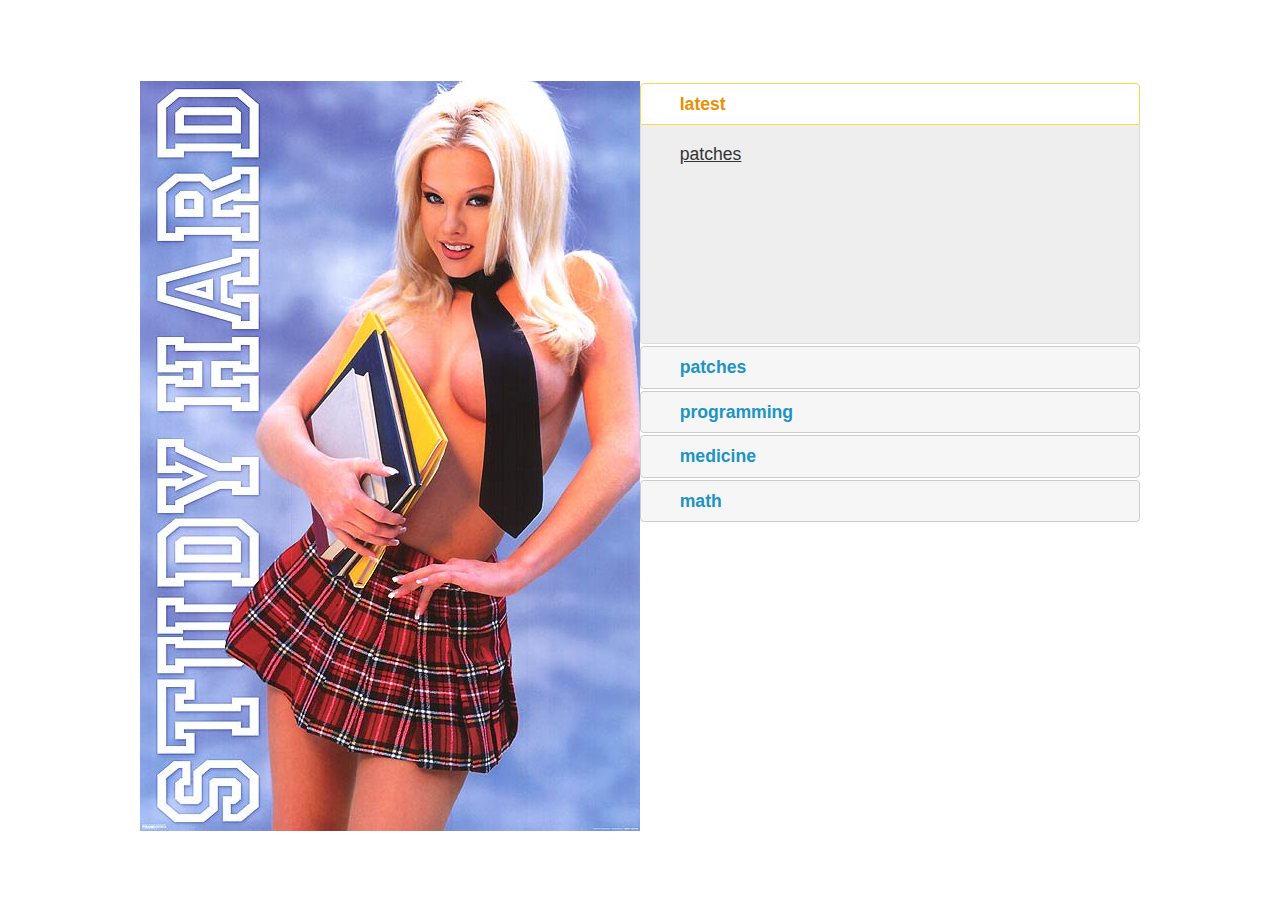
==== index.html @ 8f7c0fa2 "auto" ====
<!doctype html>
<!--todo
 jsfiddle.net/yvj3fgbe/4
 how to make accordion fill its vertical space? jquery animation overrides calc(100%-200px) lines on h3's div's
 get more study-hard babes and rotate them
 set accordion width
 image fade
 statistics page
  general
 	 size
 		lines of code
 	dayly
 theme
  invert color
 	color hilighting
 -->
<head>
 <title>exams</title>
	<link rel="stylesheet" type="text/css" href="style.css">
	<link rel="stylesheet" type="text/css" href="js/jqueryui.css">
	<script src="js/jquery.min.js"></script>
	<script src="js/jqueryui.js"></script>
 <script>
		$(function() {
			$( "div.accordion" ).accordion({
				fillSpace: true
			 });
   });
   </script>
 </head>
<body>
	<div class="container" style="display:flex; flex-flow:column wrap; align-items:center; justify-content:center; height:100vh;">
		<div style="display:flex; flex-flow:row nowrap;">
	  <a href="main.html" ><img src="img/studyhard.jpeg"></a>
  	<div class="accordion" style="width:500px;">
  		<h3>latest</h3><div>
					<a href="patches.html">patches</a><br>
 	   </div>
 	 	<h3>patches</h3><div>
					<a href="semiology.html">gentoo</a><br>
 	   </div>
 	 	<h3>programming</h3><div>
					<a href="semiology.html">gentoo</a><br>
 	   </div>
  		<h3>medicine</h3><div>
    	new python	new python	new python	new python	new python	new python	new python	new python	new python	new python	new python	new python	new python	new python new python	new python	new python	new python	new python	new python	new python	new python	new python	new python	new python	new python	new python	new python new python	new python	new python	new python	new python	new python	new python	new python	new python	new python	new python	new python	new python	new python
  	  </div>
  		<h3>math</h3><div>
    	new python	new python	new python	new python	new python	new python	new python	new python	new python	new python	new python	new python	new python	new python new python	new python	new python	new python	new python	new python	new python	new python	new python	new python	new python	new python	new python	new python new python	new python	new python	new python	new python	new python	new python	new python	new python	new python	new python	new python	new python	new python
  	  </div>
    </div>
   </div>
		</div>
 </body>
---- style.css ----
img.center {
	display: block;
	margin: 0 auto;
 }
---- js/jqueryui.css ----
/*! jQuery UI - v1.11.2 - 2014-10-16
* Includes: core.css, accordion.css, autocomplete.css, button.css, datepicker.css, dialog.css, draggable.css, menu.css, progressbar.css, resizable.css, selectable.css, selectmenu.css, slider.css, sortable.css, spinner.css, tabs.css, tooltip.css, theme.css
* To view and modify this theme, visit http://jqueryui.com/themeroller/?ffDefault=Trebuchet%20MS%2CTahoma%2CVerdana%2CArial%2Csans-serif&fwDefault=bold&fsDefault=1.1em&cornerRadius=4px&bgColorHeader=f6a828&bgTextureHeader=gloss_wave&bgImgOpacityHeader=35&borderColorHeader=e78f08&fcHeader=ffffff&iconColorHeader=ffffff&bgColorContent=eeeeee&bgTextureContent=highlight_soft&bgImgOpacityContent=100&borderColorContent=dddddd&fcContent=333333&iconColorContent=222222&bgColorDefault=f6f6f6&bgTextureDefault=glass&bgImgOpacityDefault=100&borderColorDefault=cccccc&fcDefault=1c94c4&iconColorDefault=ef8c08&bgColorHover=fdf5ce&bgTextureHover=glass&bgImgOpacityHover=100&borderColorHover=fbcb09&fcHover=c77405&iconColorHover=ef8c08&bgColorActive=ffffff&bgTextureActive=glass&bgImgOpacityActive=65&borderColorActive=fbd850&fcActive=eb8f00&iconColorActive=ef8c08&bgColorHighlight=ffe45c&bgTextureHighlight=highlight_soft&bgImgOpacityHighlight=75&borderColorHighlight=fed22f&fcHighlight=363636&iconColorHighlight=228ef1&bgColorError=b81900&bgTextureError=diagonals_thick&bgImgOpacityError=18&borderColorError=cd0a0a&fcError=ffffff&iconColorError=ffd27a&bgColorOverlay=666666&bgTextureOverlay=diagonals_thick&bgImgOpacityOverlay=20&opacityOverlay=50&bgColorShadow=000000&bgTextureShadow=flat&bgImgOpacityShadow=10&opacityShadow=20&thicknessShadow=5px&offsetTopShadow=-5px&offsetLeftShadow=-5px&cornerRadiusShadow=5px
* Copyright 2014 jQuery Foundation and other contributors; Licensed MIT */

/* Layout helpers */
.ui-helper-hidden {
	display: none;
 }
.ui-helper-hidden-accessible {
	border: 0;
	clip: rect(0 0 0 0);
	height: 1px;
	margin: -1px;
	overflow: hidden;
	padding: 0;
	position: absolute;
	width: 1px;
 }
.ui-helper-reset {
	margin: 0;
	padding: 0;
	border: 0;
	outline: 0;
	line-height: 1.3;
	text-decoration: none;
	font-size: 100%;
	list-style: none;
 }
.ui-helper-clearfix:before,
.ui-helper-clearfix:after {
	content: "";
	display: table;
	border-collapse: collapse;
 }
.ui-helper-clearfix:after {
	clear: both;
 }
.ui-helper-clearfix {
	min-height: 0; /* support: IE7 */
 }
.ui-helper-zfix {
	width: 100%;
	height: 100%;
	top: 0;
	left: 0;
	position: absolute;
	opacity: 0;
 filter:Alpha(Opacity=0); /* support: IE8 */
 }
.ui-front {
	z-index: 100;
 }
.ui-state-disabled {  /* Interaction Cues */
	cursor: default !important;
 }

/* Icons */

/* states and images */
.ui-icon {
	display: block;
	text-indent: -99999px;
	overflow: hidden;
	background-repeat: no-repeat;
 }


/* Misc visuals*/

/* Overlays */
.ui-widget-overlay {
	position: fixed;
	top: 0;
	left: 0;
	width: 100%;
	height: 100%;
 }
.ui-accordion .ui-accordion-header {
	display: block;
	cursor: pointer;
	position: relative;
	margin: 2px 0 0 0;
	padding: .5em .5em .5em .7em;
	min-height: 0; /* support: IE7 */
	font-size: 100%;
 }
.ui-accordion .ui-accordion-icons {
	padding-left: 2.2em;
 }
.ui-accordion .ui-accordion-icons .ui-accordion-icons {
	padding-left: 2.2em;
 }
.ui-accordion .ui-accordion-header .ui-accordion-header-icon {
	position: absolute;
	left: .5em;
	top: 50%;
	margin-top: -8px;
 }
.ui-accordion .ui-accordion-content {
	padding: 1em 2.2em;
	border-top: 0;
	overflow: auto;
 }
.ui-autocomplete {
	position: absolute;
	top: 0;
	left: 0;
	cursor: default;
 }
.ui-button {
	display: inline-block;
	position: relative;
	padding: 0;
	line-height: normal;
	margin-right: .1em;
	cursor: pointer;
	vertical-align: middle;
	text-align: center;
	overflow: visible; /* removes extra width in IE */
 }
.ui-button,
.ui-button:link,
.ui-button:visited,
.ui-button:hover,
.ui-button:active {
	text-decoration: none;
}
/* to make room for the icon, a width needs to be set here */
.ui-button-icon-only {
	width: 2.2em;
}
/* button elements seem to need a little more width */
button.ui-button-icon-only {
	width: 2.4em;
}
.ui-button-icons-only {
	width: 3.4em;
}
button.ui-button-icons-only {
	width: 3.7em;
}

/* button text element */
.ui-button .ui-button-text {
	display: block;
	line-height: normal;
}
.ui-button-text-only .ui-button-text {
	padding: .4em 1em;
}
.ui-button-icon-only .ui-button-text,
.ui-button-icons-only .ui-button-text {
	padding: .4em;
	text-indent: -9999999px;
}
.ui-button-text-icon-primary .ui-button-text,
.ui-button-text-icons .ui-button-text {
	padding: .4em 1em .4em 2.1em;
}
.ui-button-text-icon-secondary .ui-button-text,
.ui-button-text-icons .ui-button-text {
	padding: .4em 2.1em .4em 1em;
}
.ui-button-text-icons .ui-button-text {
	padding-left: 2.1em;
	padding-right: 2.1em;
}
/* no icon support for input elements, provide padding by default */
input.ui-button {
	padding: .4em 1em;
}

/* button icon element(s) */
.ui-button-icon-only .ui-icon,
.ui-button-text-icon-primary .ui-icon,
.ui-button-text-icon-secondary .ui-icon,
.ui-button-text-icons .ui-icon,
.ui-button-icons-only .ui-icon {
	position: absolute;
	top: 50%;
	margin-top: -8px;
}
.ui-button-icon-only .ui-icon {
	left: 50%;
	margin-left: -8px;
}
.ui-button-text-icon-primary .ui-button-icon-primary,
.ui-button-text-icons .ui-button-icon-primary,
.ui-button-icons-only .ui-button-icon-primary {
	left: .5em;
}
.ui-button-text-icon-secondary .ui-button-icon-secondary,
.ui-button-text-icons .ui-button-icon-secondary,
.ui-button-icons-only .ui-button-icon-secondary {
	right: .5em;
}

/* button sets */
.ui-buttonset {
	margin-right: 7px;
}
.ui-buttonset .ui-button {
	margin-left: 0;
	margin-right: -.3em;
}

/* workarounds */
/* reset extra padding in Firefox, see h5bp.com/l */
input.ui-button::-moz-focus-inner,
button.ui-button::-moz-focus-inner {
	border: 0;
	padding: 0;
}
.ui-datepicker {
	width: 17em;
	padding: .2em .2em 0;
	display: none;
}
.ui-datepicker .ui-datepicker-header {
	position: relative;
	padding: .2em 0;
}
.ui-datepicker .ui-datepicker-prev,
.ui-datepicker .ui-datepicker-next {
	position: absolute;
	top: 2px;
	width: 1.8em;
	height: 1.8em;
}
.ui-datepicker .ui-datepicker-prev-hover,
.ui-datepicker .ui-datepicker-next-hover {
	top: 1px;
}
.ui-datepicker .ui-datepicker-prev {
	left: 2px;
}
.ui-datepicker .ui-datepicker-next {
	right: 2px;
}
.ui-datepicker .ui-datepicker-prev-hover {
	left: 1px;
}
.ui-datepicker .ui-datepicker-next-hover {
	right: 1px;
}
.ui-datepicker .ui-datepicker-prev span,
.ui-datepicker .ui-datepicker-next span {
	display: block;
	position: absolute;
	left: 50%;
	margin-left: -8px;
	top: 50%;
	margin-top: -8px;
}
.ui-datepicker .ui-datepicker-title {
	margin: 0 2.3em;
	line-height: 1.8em;
	text-align: center;
}
.ui-datepicker .ui-datepicker-title select {
	font-size: 1em;
	margin: 1px 0;
}
.ui-datepicker select.ui-datepicker-month,
.ui-datepicker select.ui-datepicker-year {
	width: 45%;
}
.ui-datepicker table {
	width: 100%;
	font-size: .9em;
	border-collapse: collapse;
	margin: 0 0 .4em;
}
.ui-datepicker th {
	padding: .7em .3em;
	text-align: center;
	font-weight: bold;
	border: 0;
}
.ui-datepicker td {
	border: 0;
	padding: 1px;
}
.ui-datepicker td span,
.ui-datepicker td a {
	display: block;
	padding: .2em;
	text-align: right;
	text-decoration: none;
}
.ui-datepicker .ui-datepicker-buttonpane {
	background-image: none;
	margin: .7em 0 0 0;
	padding: 0 .2em;
	border-left: 0;
	border-right: 0;
	border-bottom: 0;
}
.ui-datepicker .ui-datepicker-buttonpane button {
	float: right;
	margin: .5em .2em .4em;
	cursor: pointer;
	padding: .2em .6em .3em .6em;
	width: auto;
	overflow: visible;
}
.ui-datepicker .ui-datepicker-buttonpane button.ui-datepicker-current {
	float: left;
}

/* with multiple calendars */
.ui-datepicker.ui-datepicker-multi {
	width: auto;
}
.ui-datepicker-multi .ui-datepicker-group {
	float: left;
}
.ui-datepicker-multi .ui-datepicker-group table {
	width: 95%;
	margin: 0 auto .4em;
}
.ui-datepicker-multi-2 .ui-datepicker-group {
	width: 50%;
}
.ui-datepicker-multi-3 .ui-datepicker-group {
	width: 33.3%;
}
.ui-datepicker-multi-4 .ui-datepicker-group {
	width: 25%;
}
.ui-datepicker-multi .ui-datepicker-group-last .ui-datepicker-header,
.ui-datepicker-multi .ui-datepicker-group-middle .ui-datepicker-header {
	border-left-width: 0;
}
.ui-datepicker-multi .ui-datepicker-buttonpane {
	clear: left;
}
.ui-datepicker-row-break {
	clear: both;
	width: 100%;
	font-size: 0;
}

/* RTL support */
.ui-datepicker-rtl {
	direction: rtl;
}
.ui-datepicker-rtl .ui-datepicker-prev {
	right: 2px;
	left: auto;
}
.ui-datepicker-rtl .ui-datepicker-next {
	left: 2px;
	right: auto;
}
.ui-datepicker-rtl .ui-datepicker-prev:hover {
	right: 1px;
	left: auto;
}
.ui-datepicker-rtl .ui-datepicker-next:hover {
	left: 1px;
	right: auto;
}
.ui-datepicker-rtl .ui-datepicker-buttonpane {
	clear: right;
}
.ui-datepicker-rtl .ui-datepicker-buttonpane button {
	float: left;
}
.ui-datepicker-rtl .ui-datepicker-buttonpane button.ui-datepicker-current,
.ui-datepicker-rtl .ui-datepicker-group {
	float: right;
}
.ui-datepicker-rtl .ui-datepicker-group-last .ui-datepicker-header,
.ui-datepicker-rtl .ui-datepicker-group-middle .ui-datepicker-header {
	border-right-width: 0;
	border-left-width: 1px;
}
.ui-dialog {
	overflow: hidden;
	position: absolute;
	top: 0;
	left: 0;
	padding: .2em;
	outline: 0;
}
.ui-dialog .ui-dialog-titlebar {
	padding: .4em 1em;
	position: relative;
}
.ui-dialog .ui-dialog-title {
	float: left;
	margin: .1em 0;
	white-space: nowrap;
	width: 90%;
	overflow: hidden;
	text-overflow: ellipsis;
}
.ui-dialog .ui-dialog-titlebar-close {
	position: absolute;
	right: .3em;
	top: 50%;
	width: 20px;
	margin: -10px 0 0 0;
	padding: 1px;
	height: 20px;
}
.ui-dialog .ui-dialog-content {
	position: relative;
	border: 0;
	padding: .5em 1em;
	background: none;
	overflow: auto;
}
.ui-dialog .ui-dialog-buttonpane {
	text-align: left;
	border-width: 1px 0 0 0;
	background-image: none;
	margin-top: .5em;
	padding: .3em 1em .5em .4em;
}
.ui-dialog .ui-dialog-buttonpane .ui-dialog-buttonset {
	float: right;
}
.ui-dialog .ui-dialog-buttonpane button {
	margin: .5em .4em .5em 0;
	cursor: pointer;
}
.ui-dialog .ui-resizable-se {
	width: 12px;
	height: 12px;
	right: -5px;
	bottom: -5px;
	background-position: 16px 16px;
}
.ui-draggable .ui-dialog-titlebar {
	cursor: move;
}
.ui-draggable-handle {
	-ms-touch-action: none;
	touch-action: none;
}
.ui-menu {
	list-style: none;
	padding: 0;
	margin: 0;
	display: block;
	outline: none;
}
.ui-menu .ui-menu {
	position: absolute;
}
.ui-menu .ui-menu-item {
	position: relative;
	margin: 0;
	padding: 3px 1em 3px .4em;
	cursor: pointer;
	min-height: 0; /* support: IE7 */
	/* support: IE10, see #8844 */
	list-style-image: url("[data-uri]");
}
.ui-menu .ui-menu-divider {
	margin: 5px 0;
	height: 0;
	font-size: 0;
	line-height: 0;
	border-width: 1px 0 0 0;
}
.ui-menu .ui-state-focus,
.ui-menu .ui-state-active {
	margin: -1px;
}

/* icon support */
.ui-menu-icons {
	position: relative;
}
.ui-menu-icons .ui-menu-item {
	padding-left: 2em;
}

/* left-aligned */
.ui-menu .ui-icon {
	position: absolute;
	top: 0;
	bottom: 0;
	left: .2em;
	margin: auto 0;
}

/* right-aligned */
.ui-menu .ui-menu-icon {
	left: auto;
	right: 0;
}
.ui-progressbar {
	height: 2em;
	text-align: left;
	overflow: hidden;
}
.ui-progressbar .ui-progressbar-value {
	margin: -1px;
	height: 100%;
}
.ui-progressbar .ui-progressbar-overlay {
	background: url("[data-uri]");
	height: 100%;
	filter: alpha(opacity=25); /* support: IE8 */
	opacity: 0.25;
}
.ui-progressbar-indeterminate .ui-progressbar-value {
	background-image: none;
}
.ui-resizable {
	position: relative;
}
.ui-resizable-handle {
	position: absolute;
	font-size: 0.1px;
	display: block;
	-ms-touch-action: none;
	touch-action: none;
}
.ui-resizable-disabled .ui-resizable-handle,
.ui-resizable-autohide .ui-resizable-handle {
	display: none;
}
.ui-resizable-n {
	cursor: n-resize;
	height: 7px;
	width: 100%;
	top: -5px;
	left: 0;
}
.ui-resizable-s {
	cursor: s-resize;
	height: 7px;
	width: 100%;
	bottom: -5px;
	left: 0;
}
.ui-resizable-e {
	cursor: e-resize;
	width: 7px;
	right: -5px;
	top: 0;
	height: 100%;
}
.ui-resizable-w {
	cursor: w-resize;
	width: 7px;
	left: -5px;
	top: 0;
	height: 100%;
}
.ui-resizable-se {
	cursor: se-resize;
	width: 12px;
	height: 12px;
	right: 1px;
	bottom: 1px;
}
.ui-resizable-sw {
	cursor: sw-resize;
	width: 9px;
	height: 9px;
	left: -5px;
	bottom: -5px;
}
.ui-resizable-nw {
	cursor: nw-resize;
	width: 9px;
	height: 9px;
	left: -5px;
	top: -5px;
}
.ui-resizable-ne {
	cursor: ne-resize;
	width: 9px;
	height: 9px;
	right: -5px;
	top: -5px;
}
.ui-selectable {
	-ms-touch-action: none;
	touch-action: none;
}
.ui-selectable-helper {
	position: absolute;
	z-index: 100;
	border: 1px dotted black;
}
.ui-selectmenu-menu {
	padding: 0;
	margin: 0;
	position: absolute;
	top: 0;
	left: 0;
	display: none;
}
.ui-selectmenu-menu .ui-menu {
	overflow: auto;
	/* Support: IE7 */
	overflow-x: hidden;
	padding-bottom: 1px;
}
.ui-selectmenu-menu .ui-menu .ui-selectmenu-optgroup {
	font-size: 1em;
	font-weight: bold;
	line-height: 1.5;
	padding: 2px 0.4em;
	margin: 0.5em 0 0 0;
	height: auto;
	border: 0;
}
.ui-selectmenu-open {
	display: block;
}
.ui-selectmenu-button {
	display: inline-block;
	overflow: hidden;
	position: relative;
	text-decoration: none;
	cursor: pointer;
}
.ui-selectmenu-button span.ui-icon {
	right: 0.5em;
	left: auto;
	margin-top: -8px;
	position: absolute;
	top: 50%;
}
.ui-selectmenu-button span.ui-selectmenu-text {
	text-align: left;
	padding: 0.4em 2.1em 0.4em 1em;
	display: block;
	line-height: 1.4;
	overflow: hidden;
	text-overflow: ellipsis;
	white-space: nowrap;
}
.ui-slider {
	position: relative;
	text-align: left;
}
.ui-slider .ui-slider-handle {
	position: absolute;
	z-index: 2;
	width: 1.2em;
	height: 1.2em;
	cursor: default;
	-ms-touch-action: none;
	touch-action: none;
}
.ui-slider .ui-slider-range {
	position: absolute;
	z-index: 1;
	font-size: .7em;
	display: block;
	border: 0;
	background-position: 0 0;
}

/* support: IE8 - See #6727 */
.ui-slider.ui-state-disabled .ui-slider-handle,
.ui-slider.ui-state-disabled .ui-slider-range {
	filter: inherit;
}

.ui-slider-horizontal {
	height: .8em;
}
.ui-slider-horizontal .ui-slider-handle {
	top: -.3em;
	margin-left: -.6em;
}
.ui-slider-horizontal .ui-slider-range {
	top: 0;
	height: 100%;
}
.ui-slider-horizontal .ui-slider-range-min {
	left: 0;
}
.ui-slider-horizontal .ui-slider-range-max {
	right: 0;
}

.ui-slider-vertical {
	width: .8em;
	height: 100px;
}
.ui-slider-vertical .ui-slider-handle {
	left: -.3em;
	margin-left: 0;
	margin-bottom: -.6em;
}
.ui-slider-vertical .ui-slider-range {
	left: 0;
	width: 100%;
}
.ui-slider-vertical .ui-slider-range-min {
	bottom: 0;
}
.ui-slider-vertical .ui-slider-range-max {
	top: 0;
}
.ui-sortable-handle {
	-ms-touch-action: none;
	touch-action: none;
}
.ui-spinner {
	position: relative;
	display: inline-block;
	overflow: hidden;
	padding: 0;
	vertical-align: middle;
}
.ui-spinner-input {
	border: none;
	background: none;
	color: inherit;
	padding: 0;
	margin: .2em 0;
	vertical-align: middle;
	margin-left: .4em;
	margin-right: 22px;
}
.ui-spinner-button {
	width: 16px;
	height: 50%;
	font-size: .5em;
	padding: 0;
	margin: 0;
	text-align: center;
	position: absolute;
	cursor: default;
	display: block;
	overflow: hidden;
	right: 0;
}
/* more specificity required here to override default borders */
.ui-spinner a.ui-spinner-button {
	border-top: none;
	border-bottom: none;
	border-right: none;
}
/* vertically center icon */
.ui-spinner .ui-icon {
	position: absolute;
	margin-top: -8px;
	top: 50%;
	left: 0;
}
.ui-spinner-up {
	top: 0;
}
.ui-spinner-down {
	bottom: 0;
}

/* TR overrides */
.ui-spinner .ui-icon-triangle-1-s {
	/* need to fix icons sprite */
	background-position: -65px -16px;
}
.ui-tabs {
	position: relative;/* position: relative prevents IE scroll bug (element with position: relative inside container with overflow: auto appear as "fixed") */
	padding: .2em;
}
.ui-tabs .ui-tabs-nav {
	margin: 0;
	padding: .2em .2em 0;
}
.ui-tabs .ui-tabs-nav li {
	list-style: none;
	float: left;
	position: relative;
	top: 0;
	margin: 1px .2em 0 0;
	border-bottom-width: 0;
	padding: 0;
	white-space: nowrap;
}
.ui-tabs .ui-tabs-nav .ui-tabs-anchor {
	float: left;
	padding: .5em 1em;
	text-decoration: none;
}
.ui-tabs .ui-tabs-nav li.ui-tabs-active {
	margin-bottom: -1px;
	padding-bottom: 1px;
}
.ui-tabs .ui-tabs-nav li.ui-tabs-active .ui-tabs-anchor,
.ui-tabs .ui-tabs-nav li.ui-state-disabled .ui-tabs-anchor,
.ui-tabs .ui-tabs-nav li.ui-tabs-loading .ui-tabs-anchor {
	cursor: text;
}
.ui-tabs-collapsible .ui-tabs-nav li.ui-tabs-active .ui-tabs-anchor {
	cursor: pointer;
}
.ui-tabs .ui-tabs-panel {
	display: block;
	border-width: 0;
	padding: 1em 1.4em;
	background: none;
}
.ui-tooltip {
	padding: 8px;
	position: absolute;
	z-index: 9999;
	max-width: 300px;
	-webkit-box-shadow: 0 0 5px #aaa;
	box-shadow: 0 0 5px #aaa;
}
body .ui-tooltip {
	border-width: 2px;
}

/* Component containers
----------------------------------*/
.ui-widget {
	font-family: Trebuchet MS,Tahoma,Verdana,Arial,sans-serif;
	font-size: 1.1em;
}
.ui-widget .ui-widget {
	font-size: 1em;
}
.ui-widget input,
.ui-widget select,
.ui-widget textarea,
.ui-widget button {
	font-family: Trebuchet MS,Tahoma,Verdana,Arial,sans-serif;
	font-size: 1em;
}
.ui-widget-content {
	border: 1px solid #dddddd;
	background: #eeeeee url("images/ui-bg_highlight-soft_100_eeeeee_1x100.png") 50% top repeat-x;
	color: #333333;
}
.ui-widget-content a {
	color: #333333;
}
.ui-widget-header {
	border: 1px solid #e78f08;
	background: #f6a828 url("images/ui-bg_gloss-wave_35_f6a828_500x100.png") 50% 50% repeat-x;
	color: #ffffff;
	font-weight: bold;
}
.ui-widget-header a {
	color: #ffffff;
}

/* Interaction states
----------------------------------*/
.ui-state-default,
.ui-widget-content .ui-state-default,
.ui-widget-header .ui-state-default {
	border: 1px solid #cccccc;
	background: #f6f6f6 url("images/ui-bg_glass_100_f6f6f6_1x400.png") 50% 50% repeat-x;
	font-weight: bold;
	color: #1c94c4;
}
.ui-state-default a,
.ui-state-default a:link,
.ui-state-default a:visited {
	color: #1c94c4;
	text-decoration: none;
}
.ui-state-hover,
.ui-widget-content .ui-state-hover,
.ui-widget-header .ui-state-hover,
.ui-state-focus,
.ui-widget-content .ui-state-focus,
.ui-widget-header .ui-state-focus {
	border: 1px solid #fbcb09;
	background: #fdf5ce url("images/ui-bg_glass_100_fdf5ce_1x400.png") 50% 50% repeat-x;
	font-weight: bold;
	color: #c77405;
}
.ui-state-hover a,
.ui-state-hover a:hover,
.ui-state-hover a:link,
.ui-state-hover a:visited,
.ui-state-focus a,
.ui-state-focus a:hover,
.ui-state-focus a:link,
.ui-state-focus a:visited {
	color: #c77405;
	text-decoration: none;
}
.ui-state-active,
.ui-widget-content .ui-state-active,
.ui-widget-header .ui-state-active {
	border: 1px solid #fbd850;
	background: #ffffff url("images/ui-bg_glass_65_ffffff_1x400.png") 50% 50% repeat-x;
	font-weight: bold;
	color: #eb8f00;
}
.ui-state-active a,
.ui-state-active a:link,
.ui-state-active a:visited {
	color: #eb8f00;
	text-decoration: none;
}

/* Interaction Cues
----------------------------------*/
.ui-state-highlight,
.ui-widget-content .ui-state-highlight,
.ui-widget-header .ui-state-highlight {
	border: 1px solid #fed22f;
	background: #ffe45c url("images/ui-bg_highlight-soft_75_ffe45c_1x100.png") 50% top repeat-x;
	color: #363636;
}
.ui-state-highlight a,
.ui-widget-content .ui-state-highlight a,
.ui-widget-header .ui-state-highlight a {
	color: #363636;
}
.ui-state-error,
.ui-widget-content .ui-state-error,
.ui-widget-header .ui-state-error {
	border: 1px solid #cd0a0a;
	background: #b81900 url("images/ui-bg_diagonals-thick_18_b81900_40x40.png") 50% 50% repeat;
	color: #ffffff;
}
.ui-state-error a,
.ui-widget-content .ui-state-error a,
.ui-widget-header .ui-state-error a {
	color: #ffffff;
}
.ui-state-error-text,
.ui-widget-content .ui-state-error-text,
.ui-widget-header .ui-state-error-text {
	color: #ffffff;
}
.ui-priority-primary,
.ui-widget-content .ui-priority-primary,
.ui-widget-header .ui-priority-primary {
	font-weight: bold;
}
.ui-priority-secondary,
.ui-widget-content .ui-priority-secondary,
.ui-widget-header .ui-priority-secondary {
	opacity: .7;
	filter:Alpha(Opacity=70); /* support: IE8 */
	font-weight: normal;
}
.ui-state-disabled,
.ui-widget-content .ui-state-disabled,
.ui-widget-header .ui-state-disabled {
	opacity: .35;
	filter:Alpha(Opacity=35); /* support: IE8 */
	background-image: none;
}
.ui-state-disabled .ui-icon {
	filter:Alpha(Opacity=35); /* support: IE8 - See #6059 */
}

/* Icons
----------------------------------*/

/* states and images */
.ui-icon {
	width: 16px;
	height: 16px;
}
.ui-icon,
.ui-widget-content .ui-icon {
	background-image: url("images/ui-icons_222222_256x240.png");
}
.ui-widget-header .ui-icon {
	background-image: url("images/ui-icons_ffffff_256x240.png");
}
.ui-state-default .ui-icon {
	background-image: url("images/ui-icons_ef8c08_256x240.png");
}
.ui-state-hover .ui-icon,
.ui-state-focus .ui-icon {
	background-image: url("images/ui-icons_ef8c08_256x240.png");
}
.ui-state-active .ui-icon {
	background-image: url("images/ui-icons_ef8c08_256x240.png");
}
.ui-state-highlight .ui-icon {
	background-image: url("images/ui-icons_228ef1_256x240.png");
}
.ui-state-error .ui-icon,
.ui-state-error-text .ui-icon {
	background-image: url("images/ui-icons_ffd27a_256x240.png");
}

/* positioning */
.ui-icon-blank { background-position: 16px 16px; }
.ui-icon-carat-1-n { background-position: 0 0; }
.ui-icon-carat-1-ne { background-position: -16px 0; }
.ui-icon-carat-1-e { background-position: -32px 0; }
.ui-icon-carat-1-se { background-position: -48px 0; }
.ui-icon-carat-1-s { background-position: -64px 0; }
.ui-icon-carat-1-sw { background-position: -80px 0; }
.ui-icon-carat-1-w { background-position: -96px 0; }
.ui-icon-carat-1-nw { background-position: -112px 0; }
.ui-icon-carat-2-n-s { background-position: -128px 0; }
.ui-icon-carat-2-e-w { background-position: -144px 0; }
.ui-icon-triangle-1-n { background-position: 0 -16px; }
.ui-icon-triangle-1-ne { background-position: -16px -16px; }
.ui-icon-triangle-1-e { background-position: -32px -16px; }
.ui-icon-triangle-1-se { background-position: -48px -16px; }
.ui-icon-triangle-1-s { background-position: -64px -16px; }
.ui-icon-triangle-1-sw { background-position: -80px -16px; }
.ui-icon-triangle-1-w { background-position: -96px -16px; }
.ui-icon-triangle-1-nw { background-position: -112px -16px; }
.ui-icon-triangle-2-n-s { background-position: -128px -16px; }
.ui-icon-triangle-2-e-w { background-position: -144px -16px; }
.ui-icon-arrow-1-n { background-position: 0 -32px; }
.ui-icon-arrow-1-ne { background-position: -16px -32px; }
.ui-icon-arrow-1-e { background-position: -32px -32px; }
.ui-icon-arrow-1-se { background-position: -48px -32px; }
.ui-icon-arrow-1-s { background-position: -64px -32px; }
.ui-icon-arrow-1-sw { background-position: -80px -32px; }
.ui-icon-arrow-1-w { background-position: -96px -32px; }
.ui-icon-arrow-1-nw { background-position: -112px -32px; }
.ui-icon-arrow-2-n-s { background-position: -128px -32px; }
.ui-icon-arrow-2-ne-sw { background-position: -144px -32px; }
.ui-icon-arrow-2-e-w { background-position: -160px -32px; }
.ui-icon-arrow-2-se-nw { background-position: -176px -32px; }
.ui-icon-arrowstop-1-n { background-position: -192px -32px; }
.ui-icon-arrowstop-1-e { background-position: -208px -32px; }
.ui-icon-arrowstop-1-s { background-position: -224px -32px; }
.ui-icon-arrowstop-1-w { background-position: -240px -32px; }
.ui-icon-arrowthick-1-n { background-position: 0 -48px; }
.ui-icon-arrowthick-1-ne { background-position: -16px -48px; }
.ui-icon-arrowthick-1-e { background-position: -32px -48px; }
.ui-icon-arrowthick-1-se { background-position: -48px -48px; }
.ui-icon-arrowthick-1-s { background-position: -64px -48px; }
.ui-icon-arrowthick-1-sw { background-position: -80px -48px; }
.ui-icon-arrowthick-1-w { background-position: -96px -48px; }
.ui-icon-arrowthick-1-nw { background-position: -112px -48px; }
.ui-icon-arrowthick-2-n-s { background-position: -128px -48px; }
.ui-icon-arrowthick-2-ne-sw { background-position: -144px -48px; }
.ui-icon-arrowthick-2-e-w { background-position: -160px -48px; }
.ui-icon-arrowthick-2-se-nw { background-position: -176px -48px; }
.ui-icon-arrowthickstop-1-n { background-position: -192px -48px; }
.ui-icon-arrowthickstop-1-e { background-position: -208px -48px; }
.ui-icon-arrowthickstop-1-s { background-position: -224px -48px; }
.ui-icon-arrowthickstop-1-w { background-position: -240px -48px; }
.ui-icon-arrowreturnthick-1-w { background-position: 0 -64px; }
.ui-icon-arrowreturnthick-1-n { background-position: -16px -64px; }
.ui-icon-arrowreturnthick-1-e { background-position: -32px -64px; }
.ui-icon-arrowreturnthick-1-s { background-position: -48px -64px; }
.ui-icon-arrowreturn-1-w { background-position: -64px -64px; }
.ui-icon-arrowreturn-1-n { background-position: -80px -64px; }
.ui-icon-arrowreturn-1-e { background-position: -96px -64px; }
.ui-icon-arrowreturn-1-s { background-position: -112px -64px; }
.ui-icon-arrowrefresh-1-w { background-position: -128px -64px; }
.ui-icon-arrowrefresh-1-n { background-position: -144px -64px; }
.ui-icon-arrowrefresh-1-e { background-position: -160px -64px; }
.ui-icon-arrowrefresh-1-s { background-position: -176px -64px; }
.ui-icon-arrow-4 { background-position: 0 -80px; }
.ui-icon-arrow-4-diag { background-position: -16px -80px; }
.ui-icon-extlink { background-position: -32px -80px; }
.ui-icon-newwin { background-position: -48px -80px; }
.ui-icon-refresh { background-position: -64px -80px; }
.ui-icon-shuffle { background-position: -80px -80px; }
.ui-icon-transfer-e-w { background-position: -96px -80px; }
.ui-icon-transferthick-e-w { background-position: -112px -80px; }
.ui-icon-folder-collapsed { background-position: 0 -96px; }
.ui-icon-folder-open { background-position: -16px -96px; }
.ui-icon-document { background-position: -32px -96px; }
.ui-icon-document-b { background-position: -48px -96px; }
.ui-icon-note { background-position: -64px -96px; }
.ui-icon-mail-closed { background-position: -80px -96px; }
.ui-icon-mail-open { background-position: -96px -96px; }
.ui-icon-suitcase { background-position: -112px -96px; }
.ui-icon-comment { background-position: -128px -96px; }
.ui-icon-person { background-position: -144px -96px; }
.ui-icon-print { background-position: -160px -96px; }
.ui-icon-trash { background-position: -176px -96px; }
.ui-icon-locked { background-position: -192px -96px; }
.ui-icon-unlocked { background-position: -208px -96px; }
.ui-icon-bookmark { background-position: -224px -96px; }
.ui-icon-tag { background-position: -240px -96px; }
.ui-icon-home { background-position: 0 -112px; }
.ui-icon-flag { background-position: -16px -112px; }
.ui-icon-calendar { background-position: -32px -112px; }
.ui-icon-cart { background-position: -48px -112px; }
.ui-icon-pencil { background-position: -64px -112px; }
.ui-icon-clock { background-position: -80px -112px; }
.ui-icon-disk { background-position: -96px -112px; }
.ui-icon-calculator { background-position: -112px -112px; }
.ui-icon-zoomin { background-position: -128px -112px; }
.ui-icon-zoomout { background-position: -144px -112px; }
.ui-icon-search { background-position: -160px -112px; }
.ui-icon-wrench { background-position: -176px -112px; }
.ui-icon-gear { background-position: -192px -112px; }
.ui-icon-heart { background-position: -208px -112px; }
.ui-icon-star { background-position: -224px -112px; }
.ui-icon-link { background-position: -240px -112px; }
.ui-icon-cancel { background-position: 0 -128px; }
.ui-icon-plus { background-position: -16px -128px; }
.ui-icon-plusthick { background-position: -32px -128px; }
.ui-icon-minus { background-position: -48px -128px; }
.ui-icon-minusthick { background-position: -64px -128px; }
.ui-icon-close { background-position: -80px -128px; }
.ui-icon-closethick { background-position: -96px -128px; }
.ui-icon-key { background-position: -112px -128px; }
.ui-icon-lightbulb { background-position: -128px -128px; }
.ui-icon-scissors { background-position: -144px -128px; }
.ui-icon-clipboard { background-position: -160px -128px; }
.ui-icon-copy { background-position: -176px -128px; }
.ui-icon-contact { background-position: -192px -128px; }
.ui-icon-image { background-position: -208px -128px; }
.ui-icon-video { background-position: -224px -128px; }
.ui-icon-script { background-position: -240px -128px; }
.ui-icon-alert { background-position: 0 -144px; }
.ui-icon-info { background-position: -16px -144px; }
.ui-icon-notice { background-position: -32px -144px; }
.ui-icon-help { background-position: -48px -144px; }
.ui-icon-check { background-position: -64px -144px; }
.ui-icon-bullet { background-position: -80px -144px; }
.ui-icon-radio-on { background-position: -96px -144px; }
.ui-icon-radio-off { background-position: -112px -144px; }
.ui-icon-pin-w { background-position: -128px -144px; }
.ui-icon-pin-s { background-position: -144px -144px; }
.ui-icon-play { background-position: 0 -160px; }
.ui-icon-pause { background-position: -16px -160px; }
.ui-icon-seek-next { background-position: -32px -160px; }
.ui-icon-seek-prev { background-position: -48px -160px; }
.ui-icon-seek-end { background-position: -64px -160px; }
.ui-icon-seek-start { background-position: -80px -160px; }
/* ui-icon-seek-first is deprecated, use ui-icon-seek-start instead */
.ui-icon-seek-first { background-position: -80px -160px; }
.ui-icon-stop { background-position: -96px -160px; }
.ui-icon-eject { background-position: -112px -160px; }
.ui-icon-volume-off { background-position: -128px -160px; }
.ui-icon-volume-on { background-position: -144px -160px; }
.ui-icon-power { background-position: 0 -176px; }
.ui-icon-signal-diag { background-position: -16px -176px; }
.ui-icon-signal { background-position: -32px -176px; }
.ui-icon-battery-0 { background-position: -48px -176px; }
.ui-icon-battery-1 { background-position: -64px -176px; }
.ui-icon-battery-2 { background-position: -80px -176px; }
.ui-icon-battery-3 { background-position: -96px -176px; }
.ui-icon-circle-plus { background-position: 0 -192px; }
.ui-icon-circle-minus { background-position: -16px -192px; }
.ui-icon-circle-close { background-position: -32px -192px; }
.ui-icon-circle-triangle-e { background-position: -48px -192px; }
.ui-icon-circle-triangle-s { background-position: -64px -192px; }
.ui-icon-circle-triangle-w { background-position: -80px -192px; }
.ui-icon-circle-triangle-n { background-position: -96px -192px; }
.ui-icon-circle-arrow-e { background-position: -112px -192px; }
.ui-icon-circle-arrow-s { background-position: -128px -192px; }
.ui-icon-circle-arrow-w { background-position: -144px -192px; }
.ui-icon-circle-arrow-n { background-position: -160px -192px; }
.ui-icon-circle-zoomin { background-position: -176px -192px; }
.ui-icon-circle-zoomout { background-position: -192px -192px; }
.ui-icon-circle-check { background-position: -208px -192px; }
.ui-icon-circlesmall-plus { background-position: 0 -208px; }
.ui-icon-circlesmall-minus { background-position: -16px -208px; }
.ui-icon-circlesmall-close { background-position: -32px -208px; }
.ui-icon-squaresmall-plus { background-position: -48px -208px; }
.ui-icon-squaresmall-minus { background-position: -64px -208px; }
.ui-icon-squaresmall-close { background-position: -80px -208px; }
.ui-icon-grip-dotted-vertical { background-position: 0 -224px; }
.ui-icon-grip-dotted-horizontal { background-position: -16px -224px; }
.ui-icon-grip-solid-vertical { background-position: -32px -224px; }
.ui-icon-grip-solid-horizontal { background-position: -48px -224px; }
.ui-icon-gripsmall-diagonal-se { background-position: -64px -224px; }
.ui-icon-grip-diagonal-se { background-position: -80px -224px; }


/* Misc visuals
----------------------------------*/

/* Corner radius */
.ui-corner-all,
.ui-corner-top,
.ui-corner-left,
.ui-corner-tl {
	border-top-left-radius: 4px;
}
.ui-corner-all,
.ui-corner-top,
.ui-corner-right,
.ui-corner-tr {
	border-top-right-radius: 4px;
}
.ui-corner-all,
.ui-corner-bottom,
.ui-corner-left,
.ui-corner-bl {
	border-bottom-left-radius: 4px;
}
.ui-corner-all,
.ui-corner-bottom,
.ui-corner-right,
.ui-corner-br {
	border-bottom-right-radius: 4px;
}

/* Overlays */
.ui-widget-overlay {
	background: #666666 url("images/ui-bg_diagonals-thick_20_666666_40x40.png") 50% 50% repeat;
	opacity: .5;
	filter: Alpha(Opacity=50); /* support: IE8 */
}
.ui-widget-shadow {
	margin: -5px 0 0 -5px;
	padding: 5px;
	background: #000000 url("images/ui-bg_flat_10_000000_40x100.png") 50% 50% repeat-x;
	opacity: .2;
	filter: Alpha(Opacity=20); /* support: IE8 */
	border-radius: 5px;
}
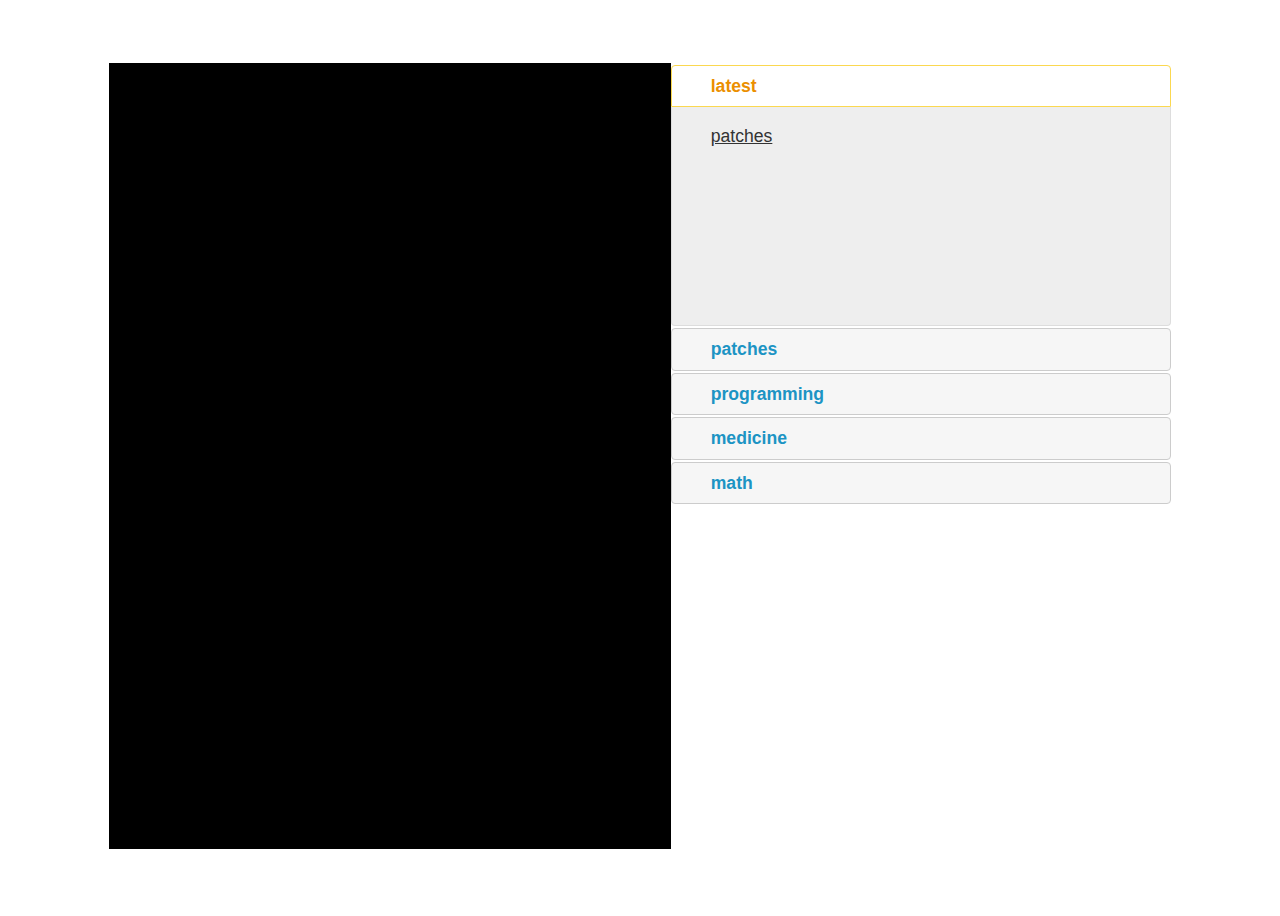
==== commit 51452836: "auto" ====
--- a/index.html
+++ b/index.html
@@ -31,7 +31,7 @@
 <body>
 	<div class="container" style="display:flex; flex-flow:column wrap; align-items:center; justify-content:center; height:100vh;">
 		<div style="display:flex; flex-flow:row nowrap;">
-	  <a href="main.html" ><img src="img/studyhard.jpeg"></a>
+	  <a href="main.html" ><img src="img/studyhard2.jpeg"></a>
   	<div class="accordion" style="width:500px;">
   		<h3>latest</h3><div>
 					<a href="patches.html">patches</a><br>
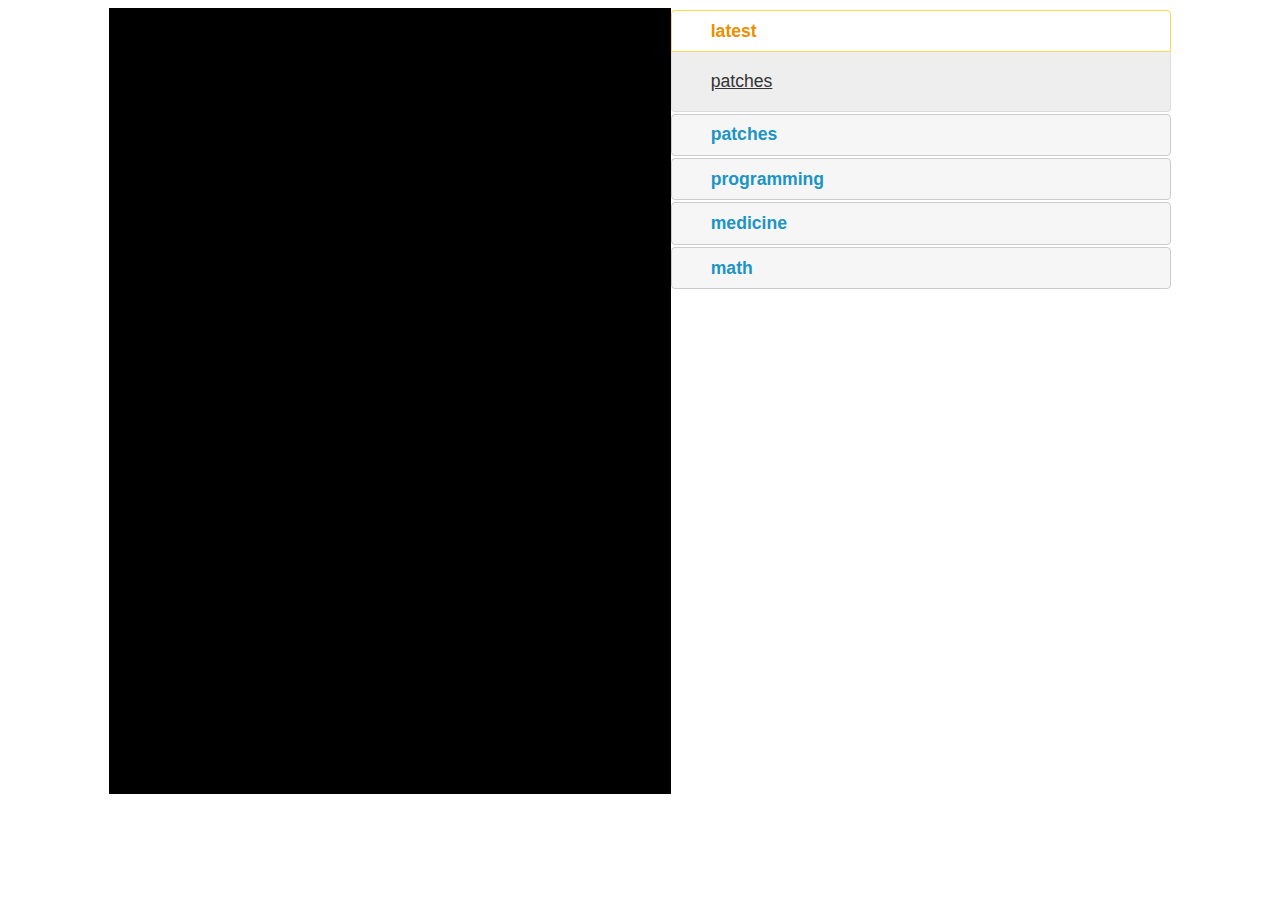
==== commit 1aba18b1: "auto" ====
--- a/index.html
+++ b/index.html
@@ -23,7 +23,7 @@
  <script>
 		$(function() {
 			$( "div.accordion" ).accordion({
-				fillSpace: true
+				heightStyle: true
 			 });
    });
    </script>
@@ -32,7 +32,7 @@
 	<div class="container" style="display:flex; flex-flow:column wrap; align-items:center; justify-content:center; height:100vh;">
 		<div style="display:flex; flex-flow:row nowrap;">
 	  <a href="main.html" ><img src="img/studyhard2.jpeg"></a>
-  	<div class="accordion" style="width:500px;">
+  	<div class="accordion" style="width:500px; height:100vh;">
   		<h3>latest</h3><div>
 					<a href="patches.html">patches</a><br>
  	   </div>
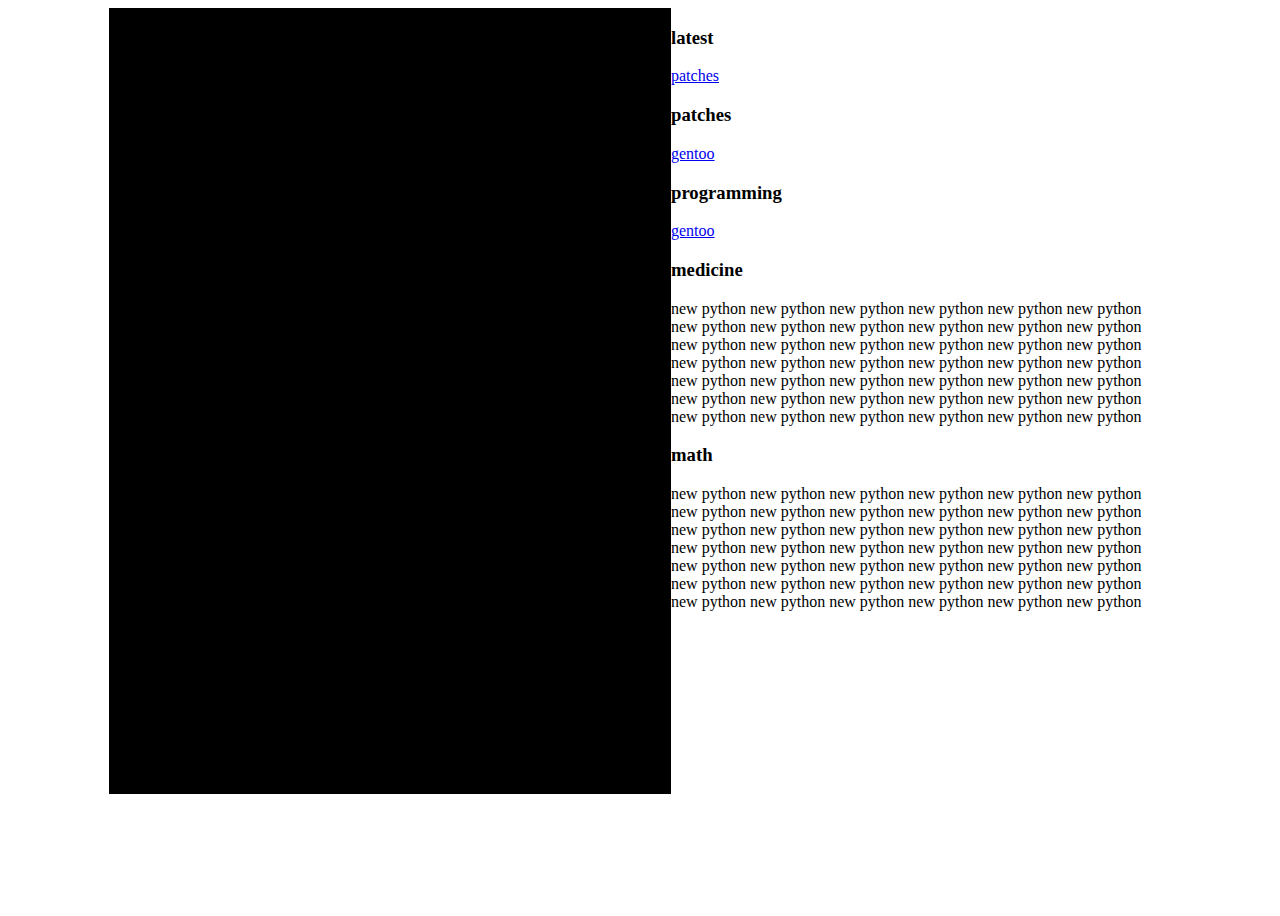
==== commit f4d79a27: "auto" ====
--- a/index.html
+++ b/index.html
@@ -23,7 +23,7 @@
  <script>
 		$(function() {
 			$( "div.accordion" ).accordion({
-				heightStyle: true
+				heightStyleType: fill 
 			 });
    });
    </script>
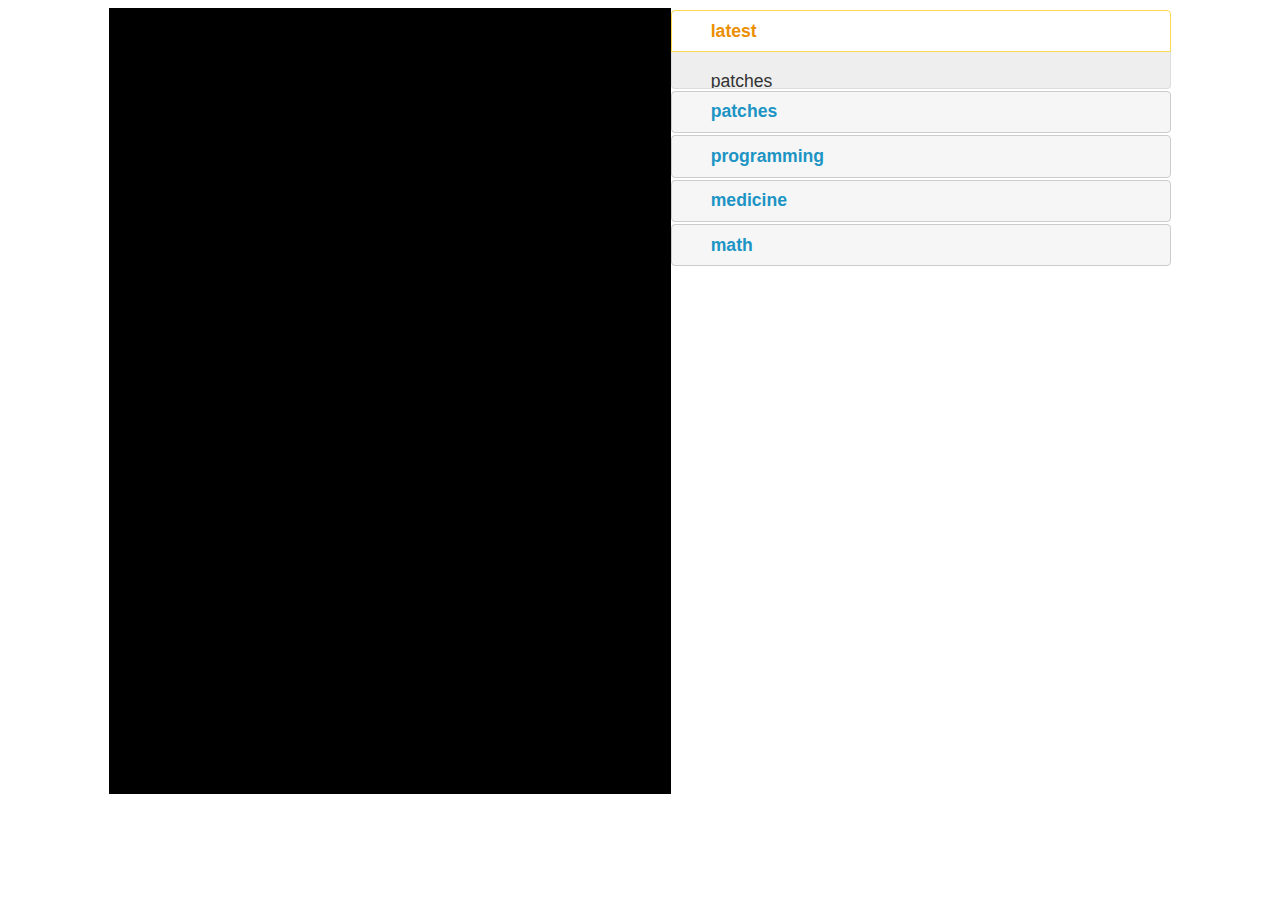
==== commit 0c5095f1: "auto" ====
--- a/index.html
+++ b/index.html
@@ -23,7 +23,7 @@
  <script>
 		$(function() {
 			$( "div.accordion" ).accordion({
-				heightStyleType: fill 
+				heightStyle: "fill"
 			 });
    });
    </script>
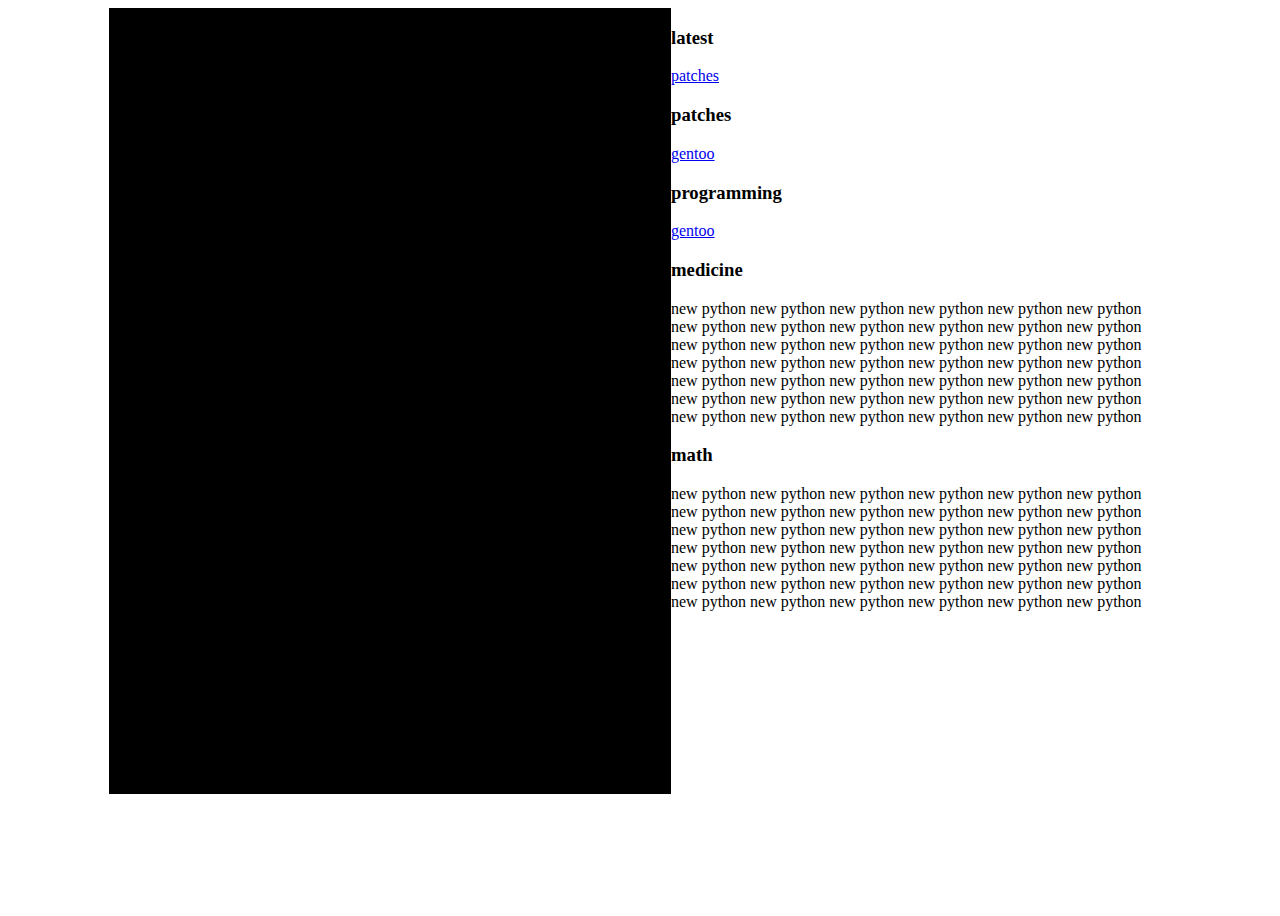
==== commit 6da326b9: "auto" ====
--- a/index.html
+++ b/index.html
@@ -22,7 +22,7 @@
 	<script src="js/jqueryui.js"></script>
  <script>
 		$(function() {
-			$( "div.accordion" ).accordion({
+			$( ".selector" ).accordion({
 				heightStyle: "fill"
 			 });
    });
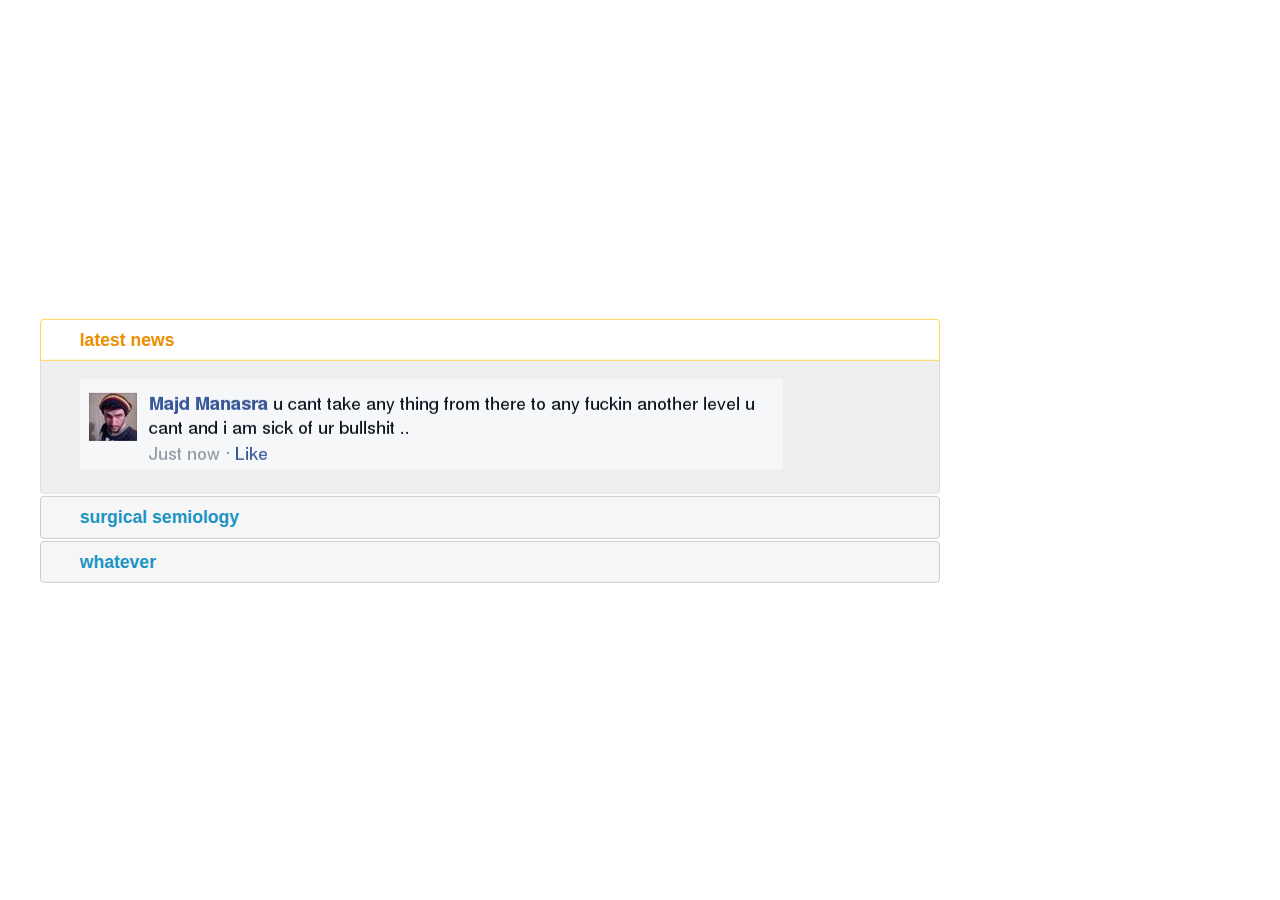
==== commit 9dafa434: "auto" ====
--- a/index.html
+++ b/index.html
@@ -1,54 +1,35 @@
 <!doctype html>
-<!--todo
- jsfiddle.net/yvj3fgbe/4
- how to make accordion fill its vertical space? jquery animation overrides calc(100%-200px) lines on h3's div's
- get more study-hard babes and rotate them
- set accordion width
- image fade
- statistics page
-  general
- 	 size
- 		lines of code
- 	dayly
- theme
-  invert color
- 	color hilighting
- -->
 <head>
- <title>exams</title>
+ <title></title>
 	<link rel="stylesheet" type="text/css" href="style.css">
 	<link rel="stylesheet" type="text/css" href="js/jqueryui.css">
 	<script src="js/jquery.min.js"></script>
 	<script src="js/jqueryui.js"></script>
+	<style>
+		.ui-accordion-content { overflow:auto;}
+	</style>
  <script>
-		$(function() {
-			$( ".selector" ).accordion({
-				heightStyle: "fill"
-			 });
+  $(function() {
+			$( "div.accordion" ).accordion({
+				autoHeight: false
+				<!--	heightStyle: "fill"-->
+    });
    });
-   </script>
- </head>
-<body>
-	<div class="container" style="display:flex; flex-flow:column wrap; align-items:center; justify-content:center; height:100vh;">
-		<div style="display:flex; flex-flow:row nowrap;">
-	  <a href="main.html" ><img src="img/studyhard2.jpeg"></a>
-  	<div class="accordion" style="width:500px; height:100vh;">
-  		<h3>latest</h3><div>
-					<a href="patches.html">patches</a><br>
- 	   </div>
- 	 	<h3>patches</h3><div>
-					<a href="semiology.html">gentoo</a><br>
- 	   </div>
- 	 	<h3>programming</h3><div>
-					<a href="semiology.html">gentoo</a><br>
- 	   </div>
-  		<h3>medicine</h3><div>
-    	new python	new python	new python	new python	new python	new python	new python	new python	new python	new python	new python	new python	new python	new python new python	new python	new python	new python	new python	new python	new python	new python	new python	new python	new python	new python	new python	new python new python	new python	new python	new python	new python	new python	new python	new python	new python	new python	new python	new python	new python	new python
-  	  </div>
-  		<h3>math</h3><div>
-    	new python	new python	new python	new python	new python	new python	new python	new python	new python	new python	new python	new python	new python	new python new python	new python	new python	new python	new python	new python	new python	new python	new python	new python	new python	new python	new python	new python new python	new python	new python	new python	new python	new python	new python	new python	new python	new python	new python	new python	new python	new python
-  	  </div>
-    </div>
-   </div>
-		</div>
+  </script>
+	</head>
+	<body>
+	<div class="container" style="position:fixed; left:50%; top:50%; width: 1200px; -webkit-transform: translate(-50%, -50%); -moz-transform: translate(-50%, -50%); -ms-transform: translate(-50%, -50%); transform: translate(-50%,-50%);">
+ 	<div class="accordion" style="float:left; width:900px;">
+ 		<h3>latest news</h3><div>
+	   <img src="img/retard.png">
+ 	  </div>
+ 		<h3>surgical semiology</h3><div>
+ random random random random random random random random  
+ 	  </div>
+ 		<h3>whatever</h3><div>
+ random random random random random random random random  
+ 	  </div>
+ 	 </div>
+ 	 </div>
+  </div>
  </body>
